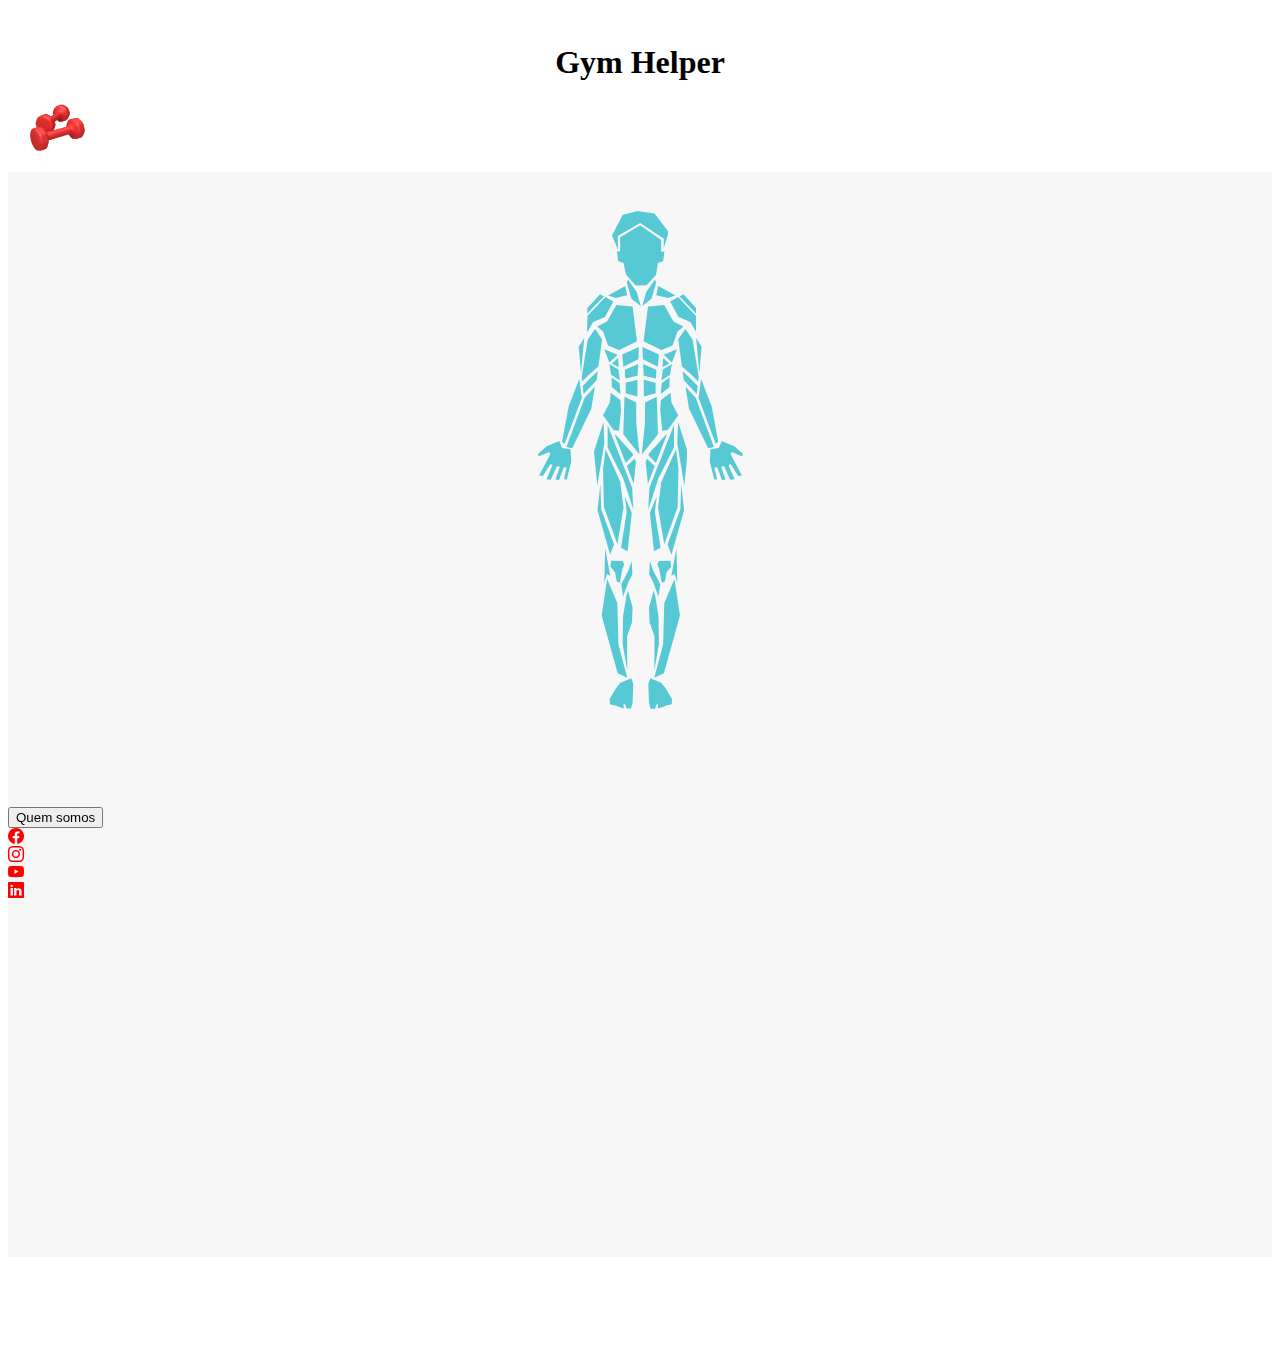
==== index.html @ 3e5f7f98 "mudanças na aula 1" ====
<!DOCTYPE html>
<html lang="en">

<head>
  <meta charset="UTF-8">
  <meta http-equiv="X-UA-Compatible" content="IE=edge">
  <meta name="viewport" content="width=device-width, initial-scale=1.0">
  <title>GymHelper</title>

  <!--Favicon-->
  <link rel="shortcut icon" href="img/favicon/favicon.ico" type="image/x-icon">

  <!--boot strap icons-->
  <link rel="stylesheet" href="https://cdn.jsdelivr.net/npm/bootstrap-icons@1.7.2/font/bootstrap-icons.css">

  <!-- boot strap css-->
  <!-- CSS only -->
  <link href="https://cdn.jsdelivr.net/npm/bootstrap@5.1.3/dist/css/bootstrap.min.css" rel="stylesheet"
    integrity="sha384-1BmE4kWBq78iYhFldvKuhfTAU6auU8tT94WrHftjDbrCEXSU1oBoqyl2QvZ6jIW3" crossorigin="anonymous">
  <!-- meu css-->

  <link rel="stylesheet" href="https://cdnjs.cloudflare.com/ajax/libs/font-awesome/4.7.0/css/font-awesome.min.css">
  <link rel="stylesheet" href="css/style.css">
</head>

<body>

  <!-- Header do trabalho -->
  <header class="container-fluid bg-dark barra ">
    <div class="row text-center ">
      <div class="col"></div>
      <div class="col text-center">
              <h1 class="text-danger titulo"> Gym Helper</h1>
      </div>
      <div class="col text-end my-auto">
        <img class="dumbelll" src="img/main/img-logo.png.crdownload" alt="">
      </div>
  </header>

  <!-- Main do trabalho -->
  <main>

    

    <div class="human-body">
      <svg data-position="head" class="head" xmlns="http://www.w3.org/2000/svg" width="56.594" height="95.031"
        viewBox="0 0 56.594 95.031">
        <path
          d="M15.92 68.5l8.8 12.546 3.97 13.984-9.254-7.38-4.622-15.848zm27.1 0l-8.8 12.546-3.976 13.988 9.254-7.38 4.622-15.848zm6.11-27.775l.108-11.775-21.16-14.742L8.123 26.133 8.09 40.19l-3.24.215 1.462 9.732 5.208 1.81 2.36 11.63 9.72 11.018 10.856-.324 9.56-10.37 1.918-11.952 5.207-1.81 1.342-9.517zm-43.085-1.84l-.257-13.82L28.226 11.9l23.618 15.755-.216 10.37 4.976-17.085L42.556 2.376 25.49 0 10.803 3.673.002 24.415z" />
      </svg>
      <svg data-position="shoulder" class="shoulder" xmlns="http://www.w3.org/2000/svg" width="109.532" height="46.594"
        viewBox="0 0 109.532 46.594">
        <path
          d="M38.244-.004l1.98 9.232-11.653 2.857-7.474-2.637zm33.032 0l-1.98 9.232 11.653 2.857 7.474-2.637zm21.238 10.54l4.044-2.187 12.656 14 .07 5.33S92.76 10.66 92.515 10.535zm-1.285.58c-.008.28 17.762 18.922 17.762 18.922l.537 16.557-6.157-10.55L91.5 30.988 83.148 15.6zm-74.224-.58L12.962 8.35l-12.656 14-.062 5.325s16.52-17.015 16.764-17.14zm1.285.58C18.3 11.396.528 30.038.528 30.038L-.01 46.595l6.157-10.55 11.87-5.056L26.374 15.6z" />
      </svg>
      <a href="bracos.html"><svg data-position="arm" class="arm" xmlns="http://www.w3.org/2000/svg" width="156.344"
          height="119.25" viewBox="0 0 156.344 119.25">
          <path
            d="M21.12 56.5a1.678 1.678 0 0 1-.427.33l.935 8.224 12.977-13.89 1.2-8.958A168.2 168.2 0 0 0 21.12 56.5zm1.387 12.522l-18.07 48.91 5.757 1.333 19.125-39.44 3.518-22.047zm-5.278-18.96l2.638 18.74-17.2 46.023L.01 113.05l6.644-35.518zm118.015 6.44a1.678 1.678 0 0 0 .426.33l-.934 8.222-12.977-13.89-1.2-8.958A168.2 168.2 0 0 1 135.24 56.5zm-1.39 12.52l18.073 48.91-5.758 1.333-19.132-39.44-3.52-22.05zm5.28-18.96l-2.64 18.74 17.2 46.023 2.658-1.775-6.643-35.518zm-103.1-12.323a1.78 1.78 0 0 1 .407-.24l3.666-27.345L33.07.015l-7.258 10.58-6.16 37.04.566 4.973a151.447 151.447 0 0 1 15.808-14.87zm84.3 0a1.824 1.824 0 0 0-.407-.24l-3.666-27.345L123.3.015l7.258 10.58 6.16 37.04-.566 4.973a151.447 151.447 0 0 0-15.822-14.87zM22.288 8.832l-3.3 35.276-2.2-26.238zm111.79 0l3.3 35.276 2.2-26.238z" />
        </svg></a>
      <a href="tronco.html"> <svg data-position="cheast" class="cheast" xmlns="http://www.w3.org/2000/svg"
          width="86.594" height="45.063" viewBox="0 0 86.594 45.063">
          <path
            d="M19.32 0l-9.225 16.488-10.1 5.056 6.15 4.836 4.832 14.07 11.2 4.616 17.85-8.828-4.452-34.7zm47.934 0l9.225 16.488 10.1 5.056-6.15 4.836-4.833 14.07-11.2 4.616-17.844-8.828 4.45-34.7z" />
        </svg> </a>
      <a href="core.html"><svg data-position="stomach" class="stomach" xmlns="http://www.w3.org/2000/svg" width="75.25"
          height="107.594" viewBox="0 0 75.25 107.594">
          <path
            d="M19.25 7.49l16.6-7.5-.5 12.16-14.943 7.662zm-10.322 8.9l6.9 3.848-.8-9.116zm5.617-8.732L1.32 2.15 6.3 15.6zm-8.17 9.267l9.015 5.514 1.54 11.028-8.795-5.735zm15.53 5.89l.332 8.662 12.286-2.665.664-11.826zm14.61 84.783L33.28 76.062l-.08-20.53-11.654-5.736-1.32 37.5zM22.735 35.64L22.57 46.3l11.787 3.166.166-16.657zm-14.16-5.255L16.49 35.9l1.1 11.25-8.8-7.06zm8.79 22.74l-9.673-7.28-.84 9.78L-.006 68.29l10.564 14.594 5.5.883 1.98-20.735zM56 7.488l-16.6-7.5.5 12.16 14.942 7.66zm10.32 8.9l-6.9 3.847.8-9.116zm-5.617-8.733L73.93 2.148l-4.98 13.447zm8.17 9.267l-9.015 5.514-1.54 11.03 8.8-5.736zm-15.53 5.89l-.332 8.662-12.285-2.665-.664-11.827zm-14.61 84.783l3.234-31.536.082-20.532 11.65-5.735 1.32 37.5zm13.78-71.957l.166 10.66-11.786 3.168-.166-16.657zm14.16-5.256l-7.915 5.514-1.1 11.25 8.794-7.06zm-8.79 22.743l9.673-7.28.84 9.78 6.862 12.66-10.564 14.597-5.5.883-1.975-20.74z" />
        </svg></a>
      <a href="perna.html"><svg data-position="legs" class="legs" xmlns="http://www.w3.org/2000/svg" width="93.626"
          height="286.625" viewBox="0 0 93.626 286.625">
          <path
            d="M17.143 138.643l-.664 5.99 4.647 5.77 1.55 9.1 3.1 1.33 2.655-13.755 1.77-4.88-1.55-3.107zm20.582.444l-3.32 9.318-7.082 13.755 1.77 12.647 5.09-14.2 4.205-7.982zm-26.557-12.645l5.09 27.29-3.32-1.777-2.656 8.875zm22.795 42.374l-1.55 4.88-3.32 20.634-.442 27.51 4.65 26.847-.223-34.39 4.87-13.754.663-15.087zM23.34 181.24l1.106 41.267 8.853 33.28-9.628-4.55-16.045-57.8 5.533-36.384zm15.934 80.536l-.664 18.415-1.55 6.435h-4.647l-1.327-4.437-1.55-.222.332 4.437-5.864-1.778-1.55-.887-6.64-1.442-.22-5.214 6.418-10.87 4.426-5.548 10.844-4.437zM13.63 3.076v22.476l15.71 31.073 9.923 30.85L38.23 66.1zm25.49 30.248l.118-.148-.793-2.024L21.9 12.992l-1.242-.44L31.642 40.93zM32.865 44.09l6.812 17.6 2.274-21.596-1.344-3.43zM6.395 61.91l.827 25.34 12.816 35.257-3.928 10.136L3.5 88.133zM30.96 74.69l.345.826 6.47 15.48-4.177 38.342-6.594-3.526 5.715-35.7zm45.5 63.953l.663 5.99-4.647 5.77-1.55 9.1-3.1 1.33-2.655-13.755-1.77-4.88 1.55-3.107zm-20.582.444l3.32 9.318 7.08 13.755-1.77 12.647-5.09-14.2-4.2-7.987zm3.762 29.73l1.55 4.88 3.32 20.633.442 27.51-4.648 26.847.22-34.39-4.867-13.754-.67-15.087zm10.623 12.424l-1.107 41.267-8.852 33.28 9.627-4.55 16.046-57.8-5.533-36.384zM54.33 261.777l.663 18.415 1.546 6.435h4.648l1.328-4.437 1.55-.222-.333 4.437 5.863-1.778 1.55-.887 6.638-1.442.222-5.214-6.418-10.868-4.426-5.547-10.844-4.437zm25.643-258.7v22.476L64.26 56.625l-9.923 30.85L55.37 66.1zM54.48 33.326l-.118-.15.793-2.023L71.7 12.993l1.24-.44L61.96 40.93zm6.255 10.764l-6.812 17.6-2.274-21.595 1.344-3.43zm26.47 17.82l-.827 25.342-12.816 35.256 3.927 10.136 12.61-44.51zM62.64 74.693l-.346.825-6.47 15.48 4.178 38.342 6.594-3.527-5.715-35.7zm19.792 51.75l-5.09 27.29 3.32-1.776 2.655 8.875zM9.495-.007l.827 21.373-7.028 42.308-3.306-34.155zm2.068 27.323L26.24 59.707l3.307 26-6.2 36.58L9.91 85.046l-.827-38.342zM84.103-.01l-.826 21.375 7.03 42.308 3.306-34.155zm-2.066 27.325L67.36 59.707l-3.308 26 6.2 36.58 13.436-37.24.827-38.34z" />
        </svg></a>
      <svg data-position="hands" class="hands" xmlns="http://www.w3.org/2000/svg" width="205" height="38.938"
        viewBox="0 0 205 38.938">
        <path
          d="M21.255-.002l2.88 6.9 8.412 1.335.664 12.458-4.427 17.8-2.878-.22 2.8-11.847-2.99-.084-4.676 12.6-3.544-.446 4.4-12.736-3.072-.584-5.978 13.543-4.428-.445 6.088-14.1-2.1-1.25-7.528 12.012-3.764-.445L12.4 12.9l-1.107-1.78L.665 15.57 0 13.124l8.635-7.786zm162.49 0l-2.88 6.9-8.412 1.335-.664 12.458 4.427 17.8 2.878-.22-2.8-11.847 2.99-.084 4.676 12.6 3.544-.446-4.4-12.736 3.072-.584 5.978 13.543 4.428-.445-6.088-14.1 2.1-1.25 7.528 12.012 3.764-.445L192.6 12.9l1.107-1.78 10.628 4.45.665-2.447-8.635-7.786z" />
      </svg>
    </div>


  </main>


  <!-- Footer do trabalho -->
  <footer class="container-fluid bg-dark endpage text-light ">
    <div class="row p-2">
      <div class="col my-auto">
        <a href="quemsomos.html"><button type="button" class="btn btn-danger">Quem somos</button></a>
      </div>
      <div class="col  text-end ">
        <div class="row">
          <div class="col-6  col-md-3 my-2"> <a href=""><i class="bi bi-facebook "></i></a> </div>
          <div class="col-6  col-md-3 my-2"><a href=""><i class="bi bi-instagram "></i></a></div>
          <div class="col-6  col-md-3 my-2"><a href=""><i class="bi bi-youtube "></i></a></div>
          <div class="col-6  col-md-3 my-2"><a href=""><i class="bi bi-linkedin "></i></a></div>
        </div>
      </div>
    </div>

  </footer>


  <!-- bootstrap java scrip-->

  

  <script src="https://cdn.jsdelivr.net/npm/bootstrap@5.1.3/dist/js/bootstrap.bundle.min.js"
    integrity="sha384-ka7Sk0Gln4gmtz2MlQnikT1wXgYsOg+OMhuP+IlRH9sENBO0LRn5q+8nbTov4+1p"
    crossorigin="anonymous"></script>
</body>

</html>
---- css/style.css ----
main{
    text-align: center;
    background-color: #F7F7F7;
    padding-bottom: 500px;
    padding-top: 5px;
}
.titulo{
    text-align: center;    
}

.carousel{
    width: 100%;
    padding: 0 !important;
}
.nav-link {
    color: red !important;
    }

    .nav-link:hover {
        color: #F7F7F7 !important;
        }
.barra{
    padding: 15px;
}
h1{
    text-align: center;
}

.img-central{
    text-align: end;  
    
}
.barra{
    justify-content:right;
}

.dumbelll{
    margin-right: 30px;
    height:100%;
    max-height: 50px;
   
}
.dumbell{
    margin-right: 30px;
    width: 20%; 
   
}

footer{
      position: sticky;
    bottom:0px;
}

.secdiv{
    text-align: center;
}
.img-body{
   
    margin: 10px;
}
.img-body:hover{
    width: 15%;
  
}
.img-body2{
    margin: 10px;
}
.img-body2:hover{
    width: 50%;
}

.bi:hover{
color: blue;
}

.imgcar{
    width: 30%;
}

.carousel{
    align-items: center;
}
/* ----------------body--------------------------*/

.human-body {
    width: 207px;
    position: relative;
    padding-top: 240px;
    height: 260px;
    display: block;
    margin: 40px auto;
}
.human-body svg:hover {
    cursor: pointer;
}
.human-body svg:hover path {
    fill: #ff7d16;
    
}

.human-body svg.head:hover path {
    fill: #57c9d5;
}
.human-body svg.hands:hover path {
    fill: #57c9d5;
}
.human-body svg.shoulder:hover path {
    fill: #57c9d5;
}
.human-body svg {
    position: absolute;
    left: 50%;
    fill: #57c9d5;
}
.human-body svg.head {
    margin-left: -28.5px;
    top: -6px;
}
.human-body svg.shoulder {
    margin-left: -53.5px;
    top: 69px;
}
.human-body svg.arm {
    margin-left: -78px;
    top: 112px;
}
.human-body svg.cheast {
    margin-left: -43.5px;
    top: 88px;
}
.human-body svg.stomach {
    margin-left: -37.5px;
    top: 130px;
}
.human-body svg.legs {
    margin-left: -46.5px;
    top: 205px;
    z-index: 9999;
}
.human-body svg.hands {
    margin-left: -102.5px;
    top: 224px;
}


/* footer */
.bi{
    color: red;
}

.bi:hover{
    color: #F7F7F7;
    
}
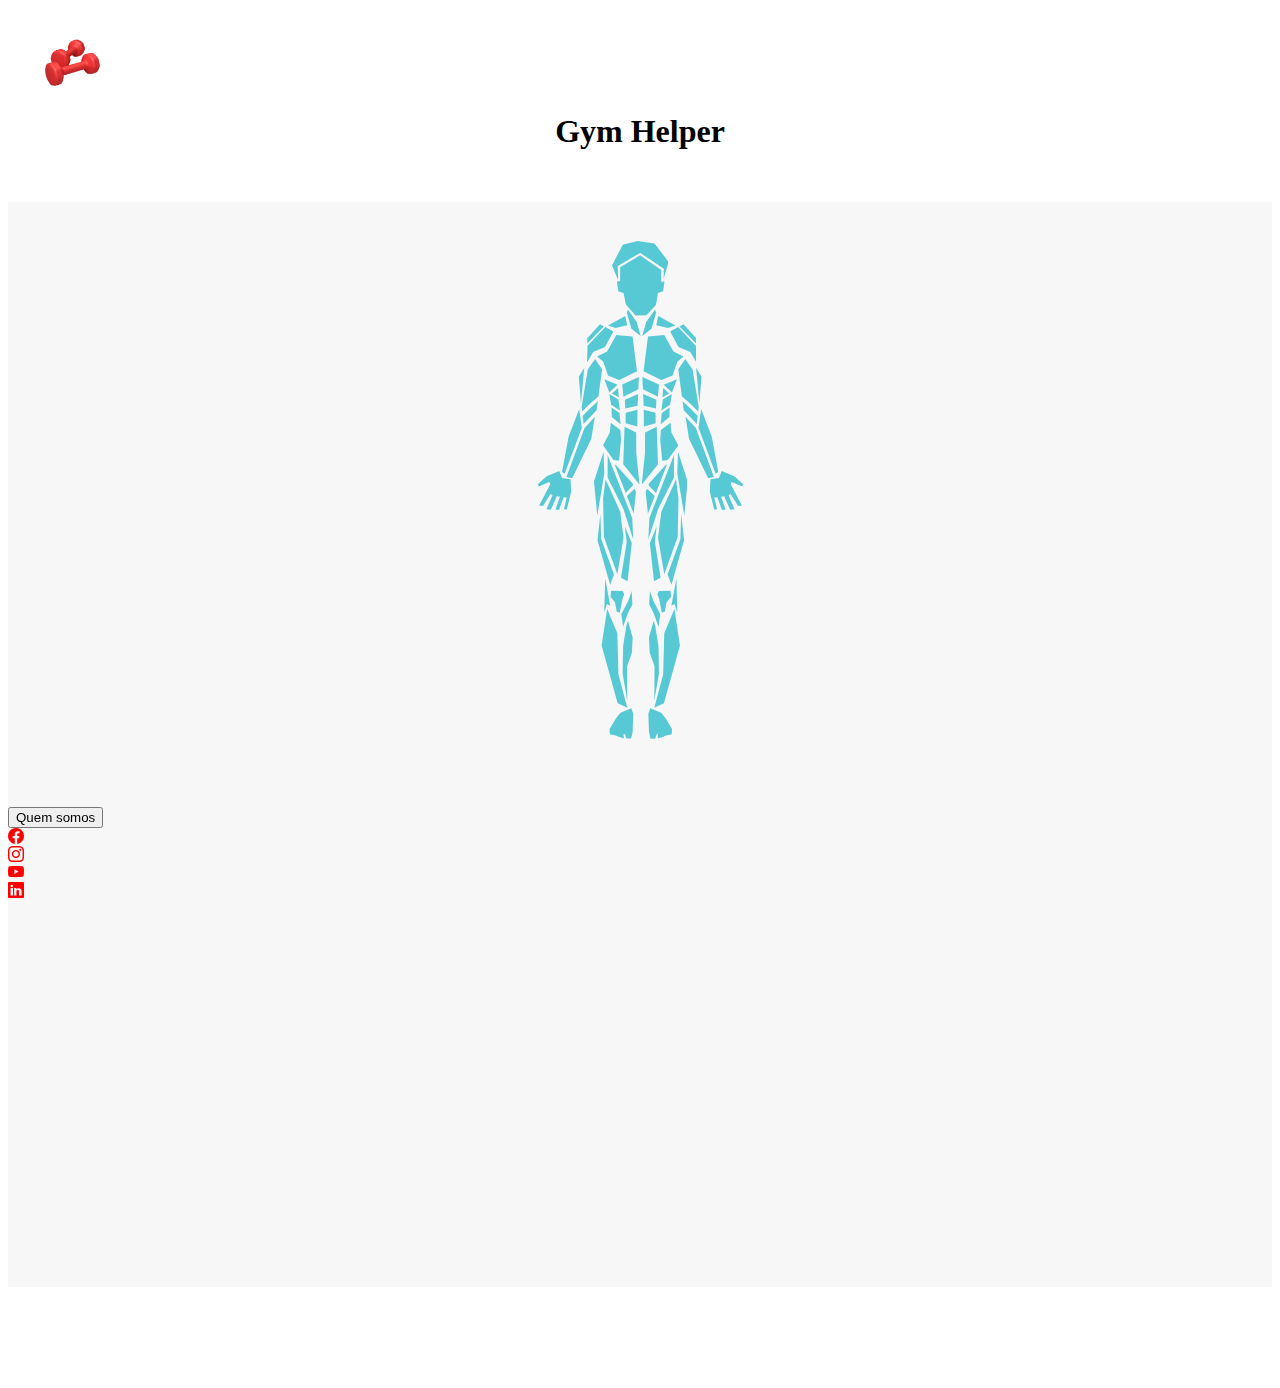
==== commit d775e0d0: "changed index" ====
--- a/index.html
+++ b/index.html
@@ -27,13 +27,14 @@
 
   <!-- Header do trabalho -->
   <header class="container-fluid bg-dark barra ">
-    <div class="row text-center ">
+    <div class="row barra text-center ">
       <div class="col"></div>
       <div class="col text-center">
+        <img class="dumbelll" src="img/main/img-logo.png.crdownload" alt="">
               <h1 class="text-danger titulo"> Gym Helper</h1>
       </div>
-      <div class="col text-end my-auto">
-        <img class="dumbelll" src="img/main/img-logo.png.crdownload" alt="">
+      <div class="col text-end my-auto ">
+        
       </div>
   </header>
 
@@ -90,6 +91,7 @@
       <div class="col my-auto">
         <a href="quemsomos.html"><button type="button" class="btn btn-danger">Quem somos</button></a>
       </div>
+      <div class="col"></div>
       <div class="col  text-end ">
         <div class="row">
           <div class="col-6  col-md-3 my-2"> <a href=""><i class="bi bi-facebook "></i></a> </div>
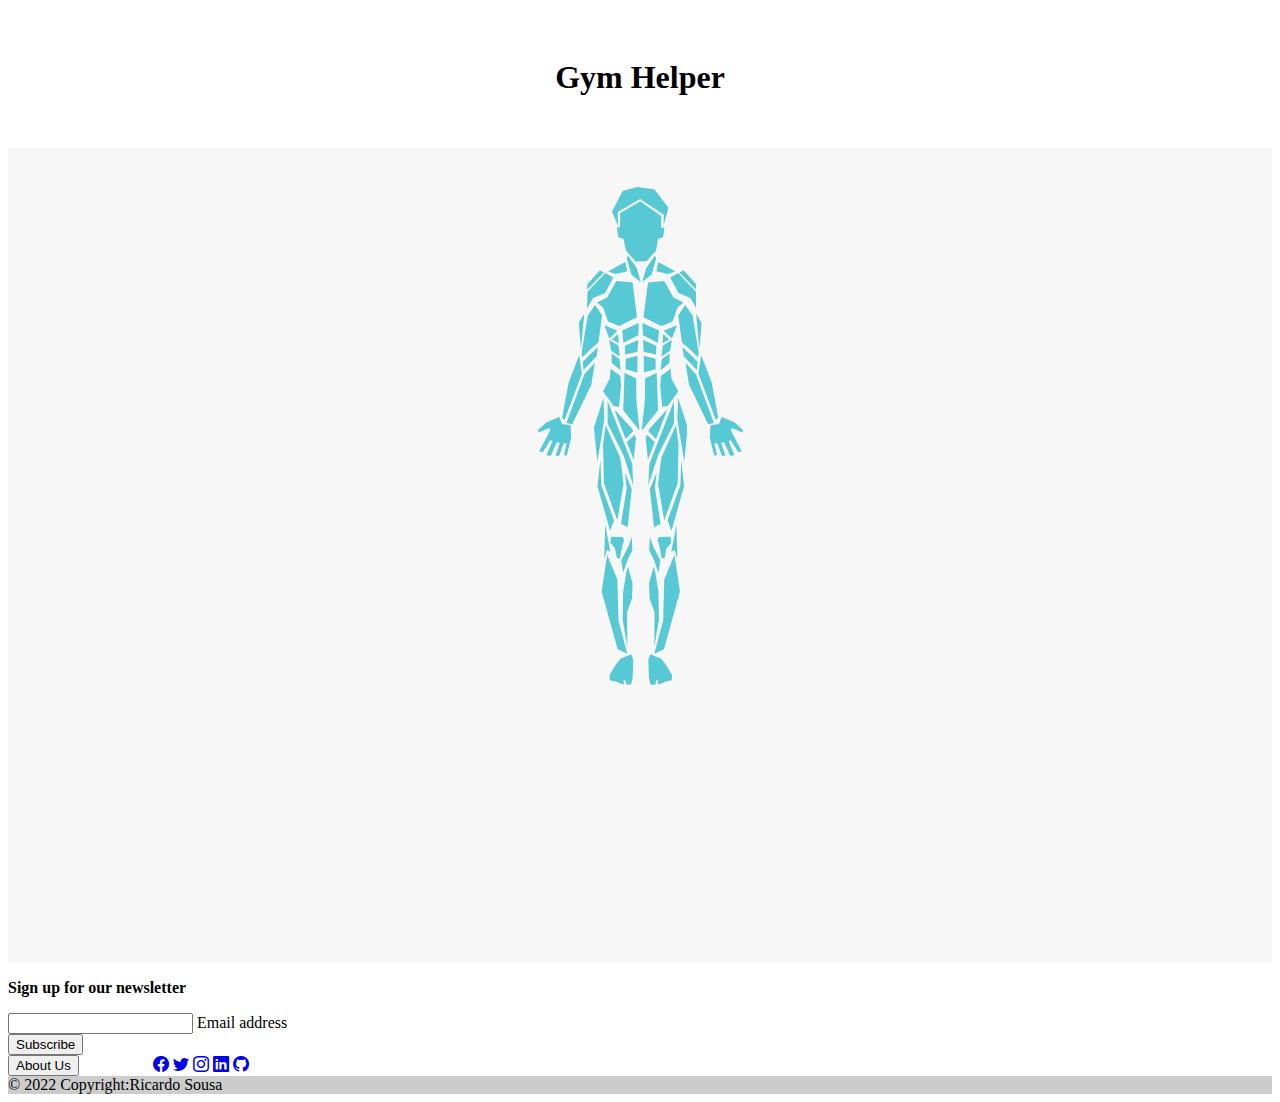
==== commit a5d7726a: "footer novo" ====
--- a/index.html
+++ b/index.html
@@ -30,7 +30,6 @@
     <div class="row barra text-center ">
       <div class="col"></div>
       <div class="col text-center">
-        <img class="dumbelll" src="img/main/img-logo.png.crdownload" alt="">
               <h1 class="text-danger titulo"> Gym Helper</h1>
       </div>
       <div class="col text-end my-auto ">
@@ -84,26 +83,95 @@
 
   </main>
 
+  <footer class="bg-dark text-center ">
+    <!-- Grid container -->
+    <div class="container p-4 pb-0">
+      <!-- Section: Form -->
+      <section class="">
+        <form action="">
+          <!--Grid row-->
+          <div class="row d-flex justify-content-center">
+            <!--Grid column-->
+            <div class="col-auto">
+              <p class="pt-2 text-danger">
+                <strong>Sign up for our newsletter</strong>
+              </p>
+            </div>
+            <!--Grid column-->
+  
+            <!--Grid column-->
+            <div class="col-md-5 col-12">
+              <!-- Email input -->
+              <div class="form-outline form-white mb-4">
+                <input type="email" id="form5Example29" class="form-control" />
+                <label class="form-label text-danger" for="form5Example29">Email address</label>
+              </div>
+            </div>
+            <!--Grid column-->
+  
+            <!--Grid column-->
+            <div class="col-auto">
+              <!-- Submit button -->
+              <button type="submit" class="btn btn-outline-danger mb-4 text-light">
+                Subscribe
+              </button>
+            </div>
+            <!--Grid column-->
+          </div>
+          <!--Grid row-->
+        </form>
+      </section>
+      <!-- Section: Form -->
+    </div>
+    <!-- Grid container -->
+  
+    <div class="container p-4 pb-0">
+      
+      <!-- Section: Social media -->
+      <section class="mb-3">
+        <a href="quemsomos.html"><button type="submit" class="btn btn-about  btn-outline-danger  text-light ">
+          About Us
+        </button></a>
+        <!-- Facebook -->
+        <a class="btn btn-outline-danger btn-floating btn-social m-1" href="#!" role="button"
+          ><i class="bi bi-facebook"></i
+        ></a>
+  
+        <!-- Twitter -->
+        <a class="btn btn-outline-danger btn-floating  btn-social m-1" href="#!" role="button"
+          ><i class="bi bi-twitter"></i
+        ></a>
+  
+        
+  
+        <!-- Instagram -->
+        <a class="btn btn-outline-danger bt btn-floating btn-social m-1" href="#!" role="button"
+          ><i class="bi bi-instagram"></i
+        ></a>
+  
+        <!-- Linkedin -->
+        <a class="btn btn-outline-danger btn-floating btn-social m-1" href="#!" role="button"
+          ><i class="bi bi-linkedin"></i
+        ></a>
+  
+        <!-- Github -->
+        <a class="btn btn-outline-danger btn-floating btn-social m-1" href="#!" role="button"
+          ><i class="bi bi-github"></i
+        ></a>
+      </section>
+      <!-- Section: Social media -->
+    </div>
+    <!-- Grid container -->
+    
+    <!-- Copyright -->
+    <div class="text-center text-light p-3" style="background-color: rgba(0, 0, 0, 0.2);">
+      © 2022 Copyright:Ricardo Sousa
+    </div>
+    <!-- Copyright -->
+  </footer>
+  
 
-  <!-- Footer do trabalho -->
-  <footer class="container-fluid bg-dark endpage text-light ">
-    <div class="row p-2">
-      <div class="col my-auto">
-        <a href="quemsomos.html"><button type="button" class="btn btn-danger">Quem somos</button></a>
-      </div>
-      <div class="col"></div>
-      <div class="col  text-end ">
-        <div class="row">
-          <div class="col-6  col-md-3 my-2"> <a href=""><i class="bi bi-facebook "></i></a> </div>
-          <div class="col-6  col-md-3 my-2"><a href=""><i class="bi bi-instagram "></i></a></div>
-          <div class="col-6  col-md-3 my-2"><a href=""><i class="bi bi-youtube "></i></a></div>
-          <div class="col-6  col-md-3 my-2"><a href=""><i class="bi bi-linkedin "></i></a></div>
-        </div>
-      </div>
-    </div>
-
-  </footer>
-
+  
 
   <!-- bootstrap java scrip-->
 
--- a/css/style.css
+++ b/css/style.css
@@ -2,7 +2,7 @@
 main{
     text-align: center;
     background-color: #F7F7F7;
-    padding-bottom: 500px;
+    padding-bottom: 230px;
     padding-top: 5px;
 }
 .titulo{
@@ -47,10 +47,7 @@
    
 }
 
-footer{
-      position: sticky;
-    bottom:0px;
-}
+
 
 .secdiv{
     text-align: center;
@@ -70,9 +67,7 @@
     width: 50%;
 }
 
-.bi:hover{
-color: blue;
-}
+
 
 .imgcar{
     width: 30%;
@@ -145,11 +140,10 @@
 
 
 /* footer */
-.bi{
-    color: red;
+
+.btn-about{
+    margin-right: 70px;
 }
-
-.bi:hover{
-    color: #F7F7F7;
-    
-}
+.btn-social{
+    border-radius: 40px;
+}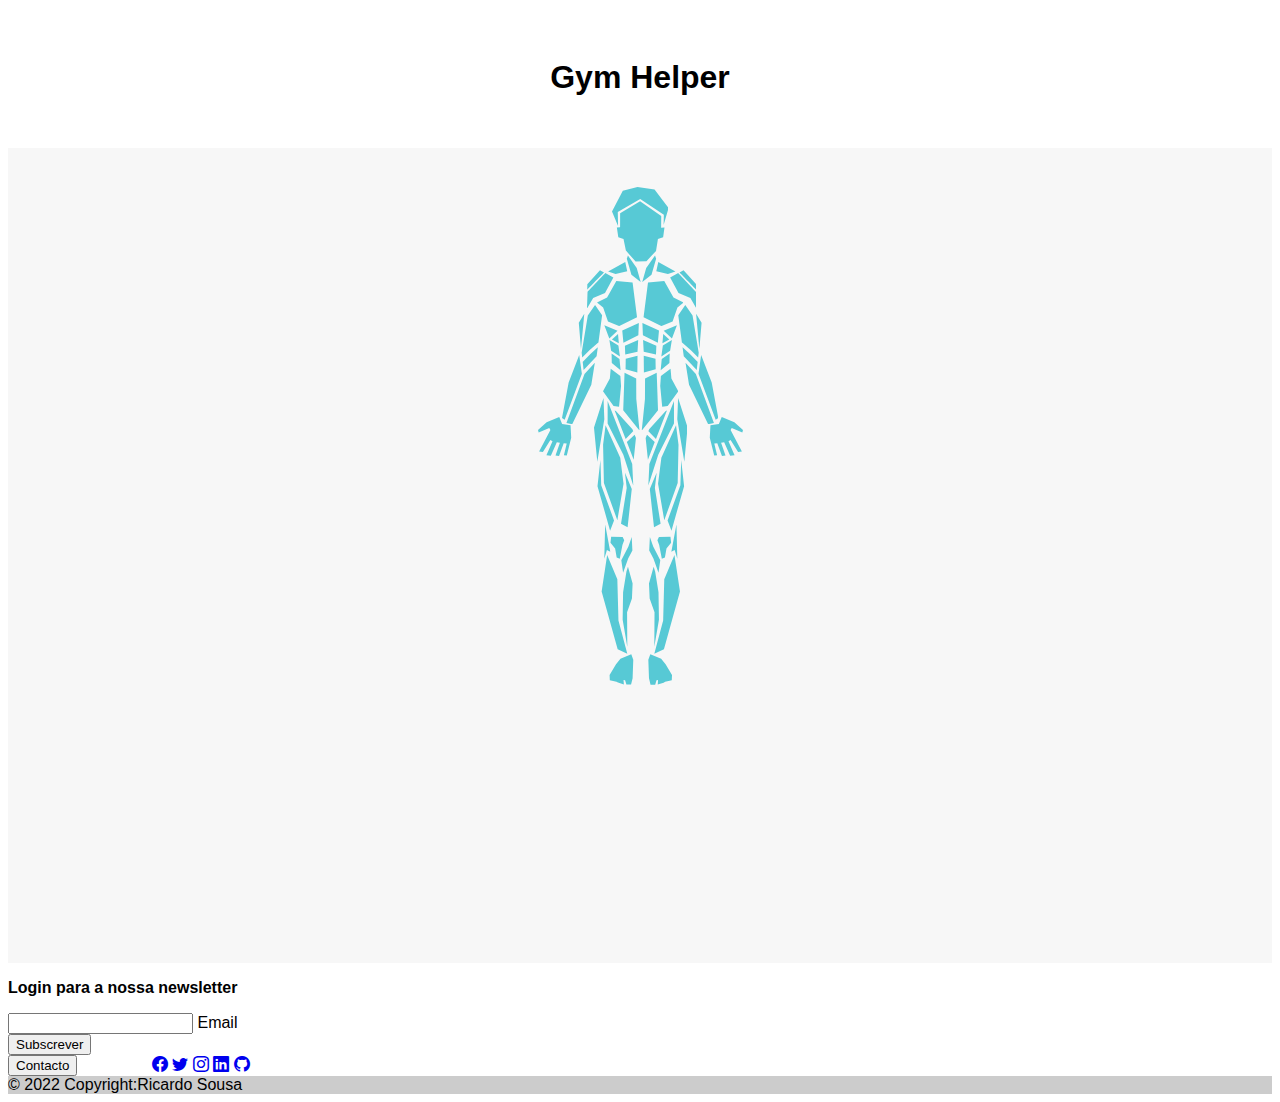
==== commit 0b456424: "transformaçao final" ====
--- a/index.html
+++ b/index.html
@@ -80,7 +80,7 @@
       </svg>
     </div>
 
-
+    
   </main>
 
   <footer class="bg-dark text-center ">
@@ -94,7 +94,7 @@
             <!--Grid column-->
             <div class="col-auto">
               <p class="pt-2 text-danger">
-                <strong>Sign up for our newsletter</strong>
+                <strong>Login para a nossa newsletter</strong>
               </p>
             </div>
             <!--Grid column-->
@@ -104,7 +104,7 @@
               <!-- Email input -->
               <div class="form-outline form-white mb-4">
                 <input type="email" id="form5Example29" class="form-control" />
-                <label class="form-label text-danger" for="form5Example29">Email address</label>
+                <label class="form-label text-danger" for="form5Example29">Email</label>
               </div>
             </div>
             <!--Grid column-->
@@ -113,7 +113,7 @@
             <div class="col-auto">
               <!-- Submit button -->
               <button type="submit" class="btn btn-outline-danger mb-4 text-light">
-                Subscribe
+                Subscrever
               </button>
             </div>
             <!--Grid column-->
@@ -130,7 +130,7 @@
       <!-- Section: Social media -->
       <section class="mb-3">
         <a href="quemsomos.html"><button type="submit" class="btn btn-about  btn-outline-danger  text-light ">
-          About Us
+          Contacto
         </button></a>
         <!-- Facebook -->
         <a class="btn btn-outline-danger btn-floating btn-social m-1" href="#!" role="button"
--- a/css/style.css
+++ b/css/style.css
@@ -1,4 +1,6 @@
-
+body{
+    font-family:'Lucida Sans', 'Lucida Sans Regular', 'Lucida Grande', 'Lucida Sans Unicode', Geneva, Verdana, sans-serif;
+}
 main{
     text-align: center;
     background-color: #F7F7F7;
@@ -75,6 +77,47 @@
 
 .carousel{
     align-items: center;
+}
+.carousel-item img{
+    height: 40vh ;
+}
+.saudavel{
+    text-align: left !important;
+}
+
+.textoSaudeEsq{
+    text-align: left;
+    margin: 40px;
+}
+
+.textoSaudeDir{
+    text-align: right;
+    margin: 40px;
+}
+.saudavel{
+    text-align: center !important;
+}
+.menuHealth{
+    background-color: #F2F2F2;
+    border-radius: 50px;
+    
+}
+
+hr{
+    opacity: .50;
+    background-color: transparent;
+    border-bottom-color: initial;
+    border: dotted red 8px;
+    border-bottom: none;
+    width: 8%;
+    margin: 100px auto;
+    display: block;
+    unicode-bidi: isolate;
+    margin-block-start: 0.5em;
+    margin-block-end: 0.5em;
+    margin-inline-start: auto;
+    margin-inline-end: auto;
+    overflow: hidden;
 }
 /* ----------------body--------------------------*/
 
@@ -90,7 +133,7 @@
     cursor: pointer;
 }
 .human-body svg:hover path {
-    fill: #ff7d16;
+    fill: red;
     
 }
 
@@ -138,6 +181,54 @@
     top: 224px;
 }
 
+.logo{
+    font-size: 70px;
+    color: red;
+    opacity: 0.60;
+  
+}
+
+/* quem somos */
+
+
+.contact .row{
+    display: flex;
+    align-items: center;
+    background:#F2F2F2;
+    flex-wrap: wrap;
+    gap: 1rem;
+
+}
+.contact .row .map{
+    flex:1 1 45rem;
+    width: 100%;
+    object-fit: cover;
+    height: 300px;
+    
+}
+.contact .row form{
+    flex:1 1 45rem;
+   
+    padding: 5rem 2rem;
+    text-align: center;
+}
+.contact .row form h3{
+   text-transform: uppercase;
+
+   font-size: 2.5rem !important;
+   color: #DC3545!important;
+}
+
+.contact .row form h3{
+    text-transform: uppercase;
+ 
+    font-size: 3.5rem;
+    color: red;
+ }
+
+
+
+
 
 /* footer */
 
